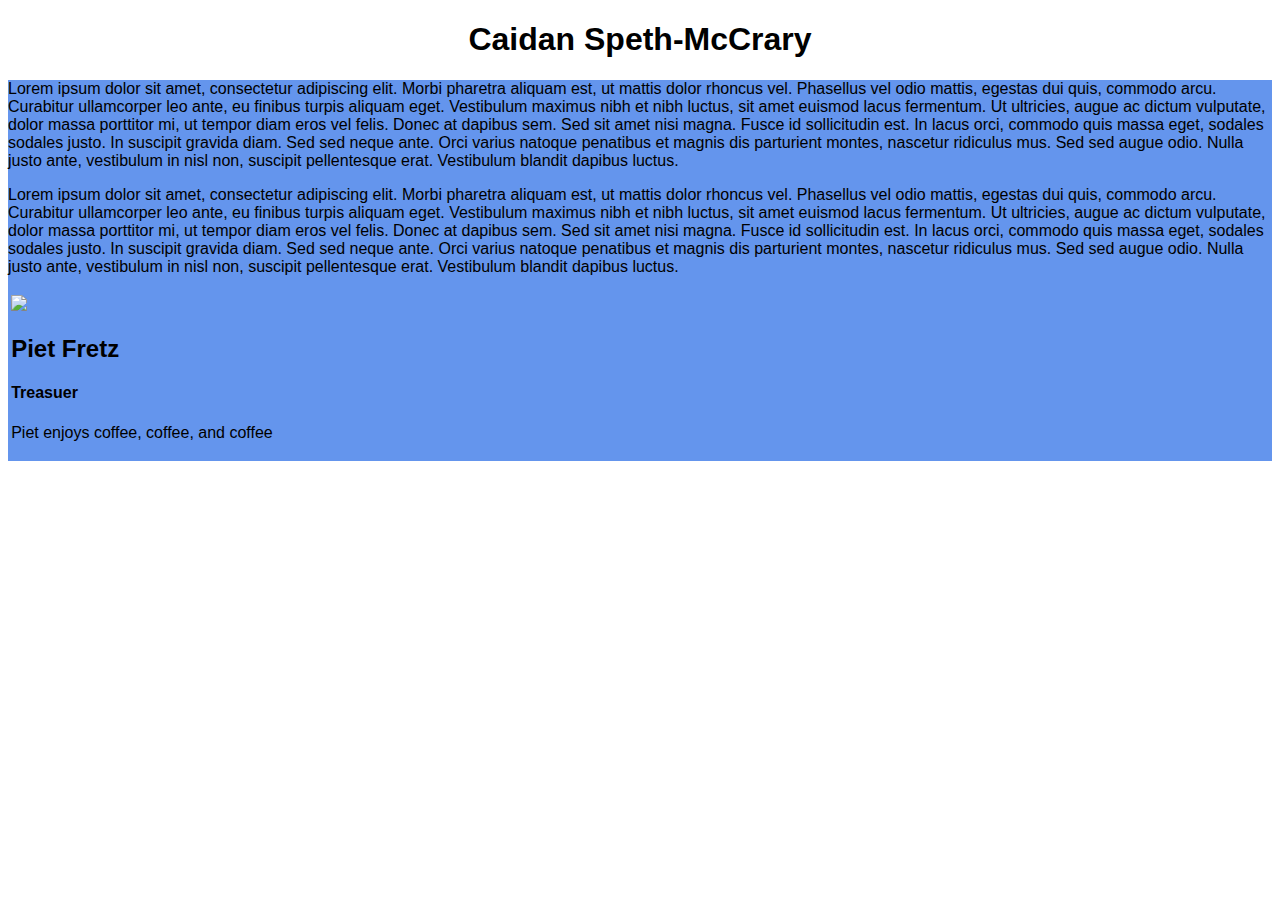
==== public/index.html @ 0daa0dbf "testing" ====
<!DOCTYPE html>
<html>
<head>
    <link rel='stylesheet' href='main.css'>
</head>
<body>
    <h1 class='title'> Caidan Speth-McCrary </h1>
    <div class="test" style="background-color:cornflowerblue">
        <div class="yeet">
            <p>Lorem ipsum dolor sit amet, consectetur adipiscing elit. Morbi pharetra aliquam est, ut mattis dolor rhoncus vel. Phasellus vel odio mattis, egestas dui quis, commodo arcu. Curabitur ullamcorper leo ante, eu finibus turpis aliquam eget. Vestibulum maximus nibh et nibh luctus, sit amet euismod lacus fermentum. Ut ultricies, augue ac dictum vulputate, dolor massa porttitor mi, ut tempor diam eros vel felis. Donec at dapibus sem. Sed sit amet nisi magna. Fusce id sollicitudin est. In lacus orci, commodo quis massa eget, sodales sodales justo. In suscipit gravida diam. Sed sed neque ante. Orci varius natoque penatibus et magnis dis parturient montes, nascetur ridiculus mus. Sed sed augue odio. Nulla justo ante, vestibulum in nisl non, suscipit pellentesque erat. Vestibulum blandit dapibus luctus.</p>
            <p>Lorem ipsum dolor sit amet, consectetur adipiscing elit. Morbi pharetra aliquam est, ut mattis dolor rhoncus vel. Phasellus vel odio mattis, egestas dui quis, commodo arcu. Curabitur ullamcorper leo ante, eu finibus turpis aliquam eget. Vestibulum maximus nibh et nibh luctus, sit amet euismod lacus fermentum. Ut ultricies, augue ac dictum vulputate, dolor massa porttitor mi, ut tempor diam eros vel felis. Donec at dapibus sem. Sed sit amet nisi magna. Fusce id sollicitudin est. In lacus orci, commodo quis massa eget, sodales sodales justo. In suscipit gravida diam. Sed sed neque ante. Orci varius natoque penatibus et magnis dis parturient montes, nascetur ridiculus mus. Sed sed augue odio. Nulla justo ante, vestibulum in nisl non, suscipit pellentesque erat. Vestibulum blandit dapibus luctus.</p>
        <div class="member" style="display:block;  padding:0.2em;">
                        <img src="/assets/piet.png" class="pic">
                        <h2>Piet Fretz</h2>
                        <h4>Treasuer</h4>
                        <p> Piet enjoys coffee, coffee, and coffee</p>
                </div>
        </div>
        <div class="yeet">
        
        </div>
    </div>
</body>
</html>
---- public/main.css ----
* {
    font-family: Arial, Helvetica, sans-serif;
}
.title {
    text-align: center;
    background-color: white;
}

.nav-bar {

}
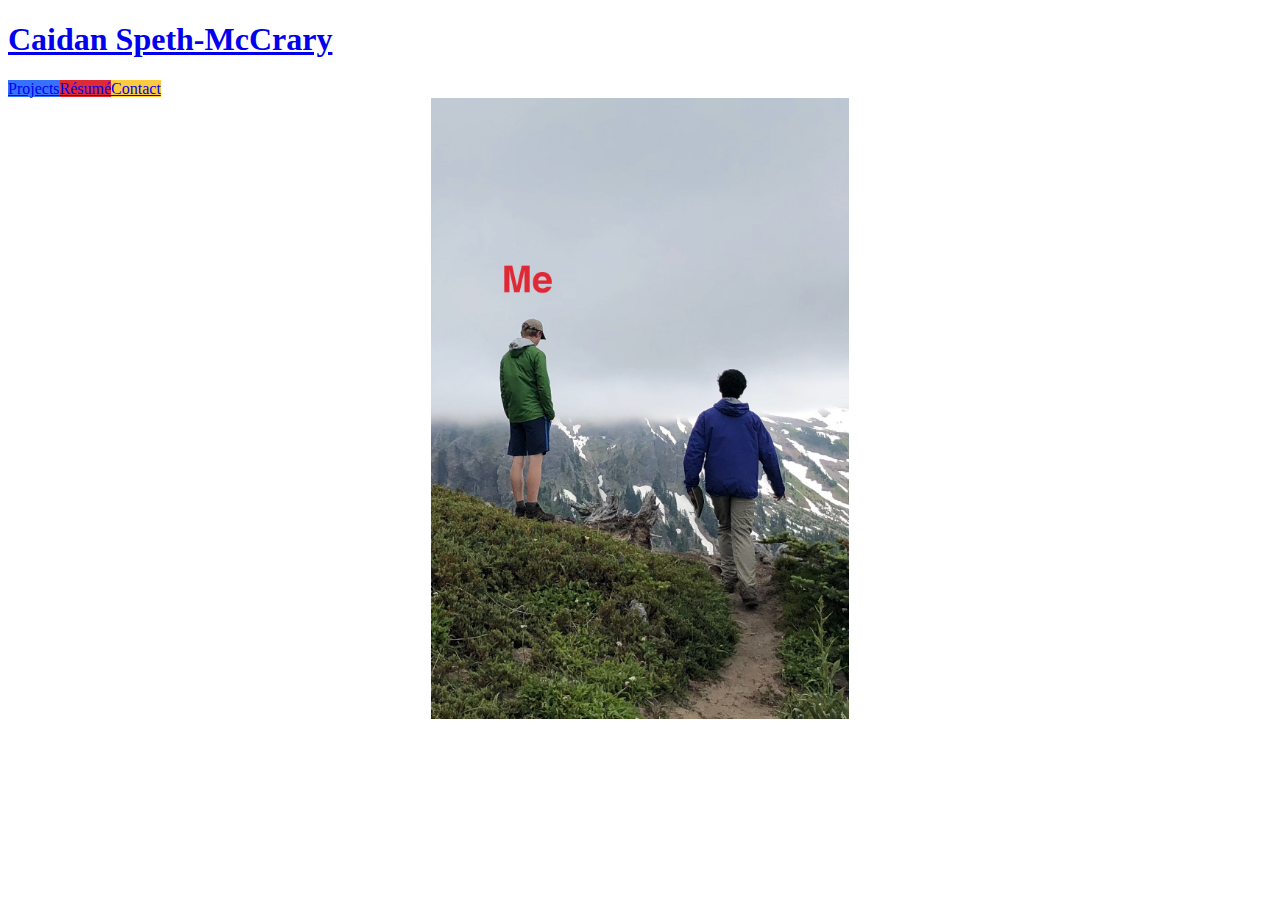
==== commit ad9644a1: "its a start :)" ====
--- a/public/index.html
+++ b/public/index.html
@@ -1,24 +1,15 @@
 <!DOCTYPE html>
 <html>
 <head>
-    <link rel='stylesheet' href='main.css'>
+    <link rel='stylesheet' href='/main.css'>
 </head>
 <body>
-    <h1 class='title'> Caidan Speth-McCrary </h1>
-    <div class="test" style="background-color:cornflowerblue">
-        <div class="yeet">
-            <p>Lorem ipsum dolor sit amet, consectetur adipiscing elit. Morbi pharetra aliquam est, ut mattis dolor rhoncus vel. Phasellus vel odio mattis, egestas dui quis, commodo arcu. Curabitur ullamcorper leo ante, eu finibus turpis aliquam eget. Vestibulum maximus nibh et nibh luctus, sit amet euismod lacus fermentum. Ut ultricies, augue ac dictum vulputate, dolor massa porttitor mi, ut tempor diam eros vel felis. Donec at dapibus sem. Sed sit amet nisi magna. Fusce id sollicitudin est. In lacus orci, commodo quis massa eget, sodales sodales justo. In suscipit gravida diam. Sed sed neque ante. Orci varius natoque penatibus et magnis dis parturient montes, nascetur ridiculus mus. Sed sed augue odio. Nulla justo ante, vestibulum in nisl non, suscipit pellentesque erat. Vestibulum blandit dapibus luctus.</p>
-            <p>Lorem ipsum dolor sit amet, consectetur adipiscing elit. Morbi pharetra aliquam est, ut mattis dolor rhoncus vel. Phasellus vel odio mattis, egestas dui quis, commodo arcu. Curabitur ullamcorper leo ante, eu finibus turpis aliquam eget. Vestibulum maximus nibh et nibh luctus, sit amet euismod lacus fermentum. Ut ultricies, augue ac dictum vulputate, dolor massa porttitor mi, ut tempor diam eros vel felis. Donec at dapibus sem. Sed sit amet nisi magna. Fusce id sollicitudin est. In lacus orci, commodo quis massa eget, sodales sodales justo. In suscipit gravida diam. Sed sed neque ante. Orci varius natoque penatibus et magnis dis parturient montes, nascetur ridiculus mus. Sed sed augue odio. Nulla justo ante, vestibulum in nisl non, suscipit pellentesque erat. Vestibulum blandit dapibus luctus.</p>
-        <div class="member" style="display:block;  padding:0.2em;">
-                        <img src="/assets/piet.png" class="pic">
-                        <h2>Piet Fretz</h2>
-                        <h4>Treasuer</h4>
-                        <p> Piet enjoys coffee, coffee, and coffee</p>
-                </div>
-        </div>
-        <div class="yeet">
-        
-        </div>
+    <h1 class='title'> <a href="/">Caidan Speth-McCrary<a> </h1>
+    <div class="navbar">
+        <a href="/projects" style="background-color: #3772ff;" class="nav-item">Projects</a><a href="/resume" style="background-color: #df2935;" class="nav-item">R&eacute;sum&eacute;</a><a href="/contact" style="background-color: #fdca40;" class="nav-item">Contact</a>
+    </div>
+    <div style="width:100%; text-align:center;">
+    <img src="cabv2.jpg" style="width:33%;">
     </div>
 </body>
 </html>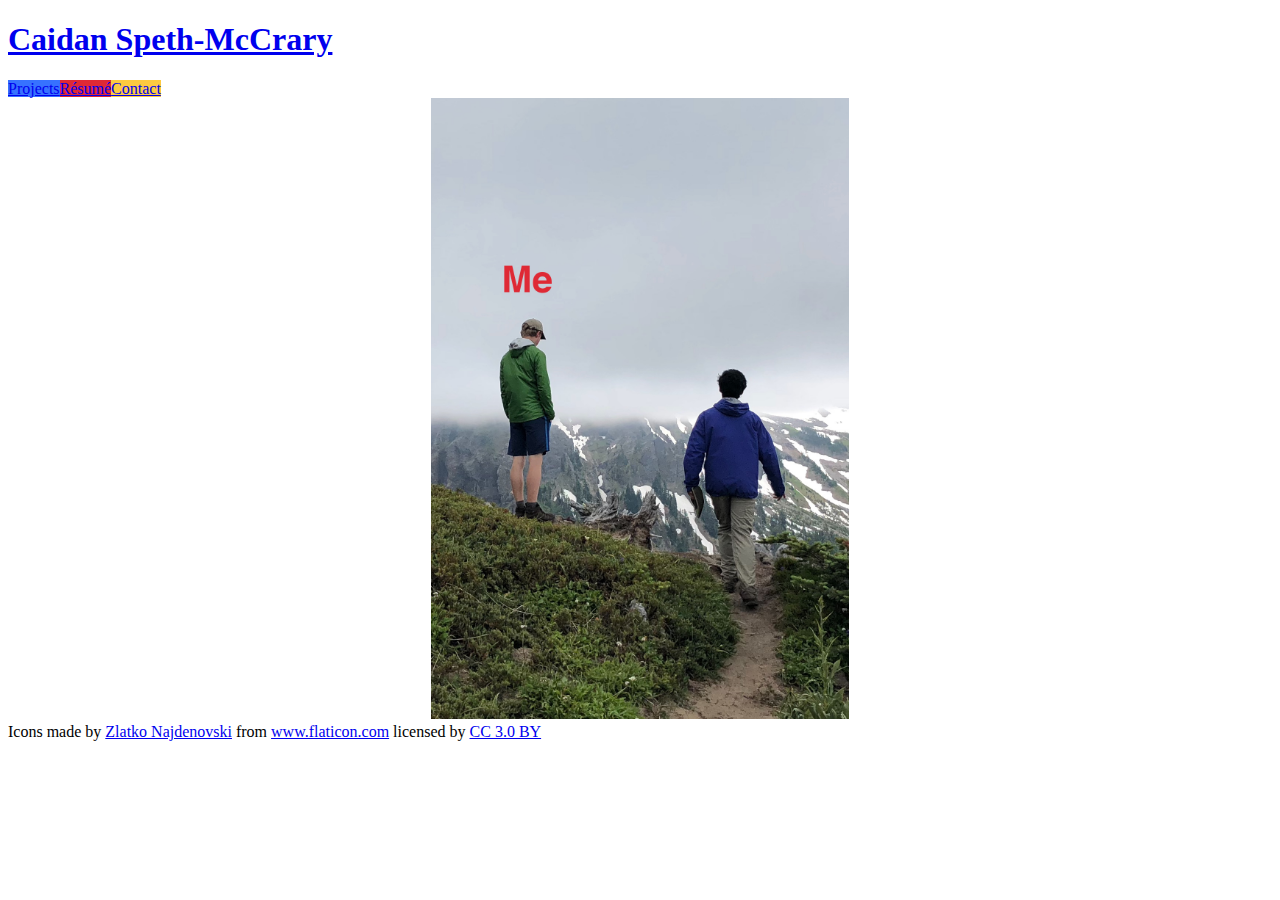
==== commit dfc8efa0: "favicon/credit/assets" ====
--- a/public/index.html
+++ b/public/index.html
@@ -2,6 +2,8 @@
 <html>
 <head>
     <link rel='stylesheet' href='/main.css'>
+    <link rel='icon' type='png' href='/open-book-u.png'>
+
 </head>
 <body>
     <h1 class='title'> <a href="/">Caidan Speth-McCrary<a> </h1>
@@ -11,5 +13,7 @@
     <div style="width:100%; text-align:center;">
     <img src="cabv2.jpg" style="width:33%;">
     </div>
+    <div class="credit">Icons made by <a href="https://www.flaticon.com/authors/zlatko-najdenovski" title="Zlatko Najdenovski">Zlatko Najdenovski</a> from <a href="https://www.flaticon.com/" title="Flaticon">www.flaticon.com</a> licensed by <a href="http://creativecommons.org/licenses/by/3.0/" title="Creative Commons BY 3.0" target="_blank">CC 3.0 BY</a></div>    </div>
+
 </body>
 </html>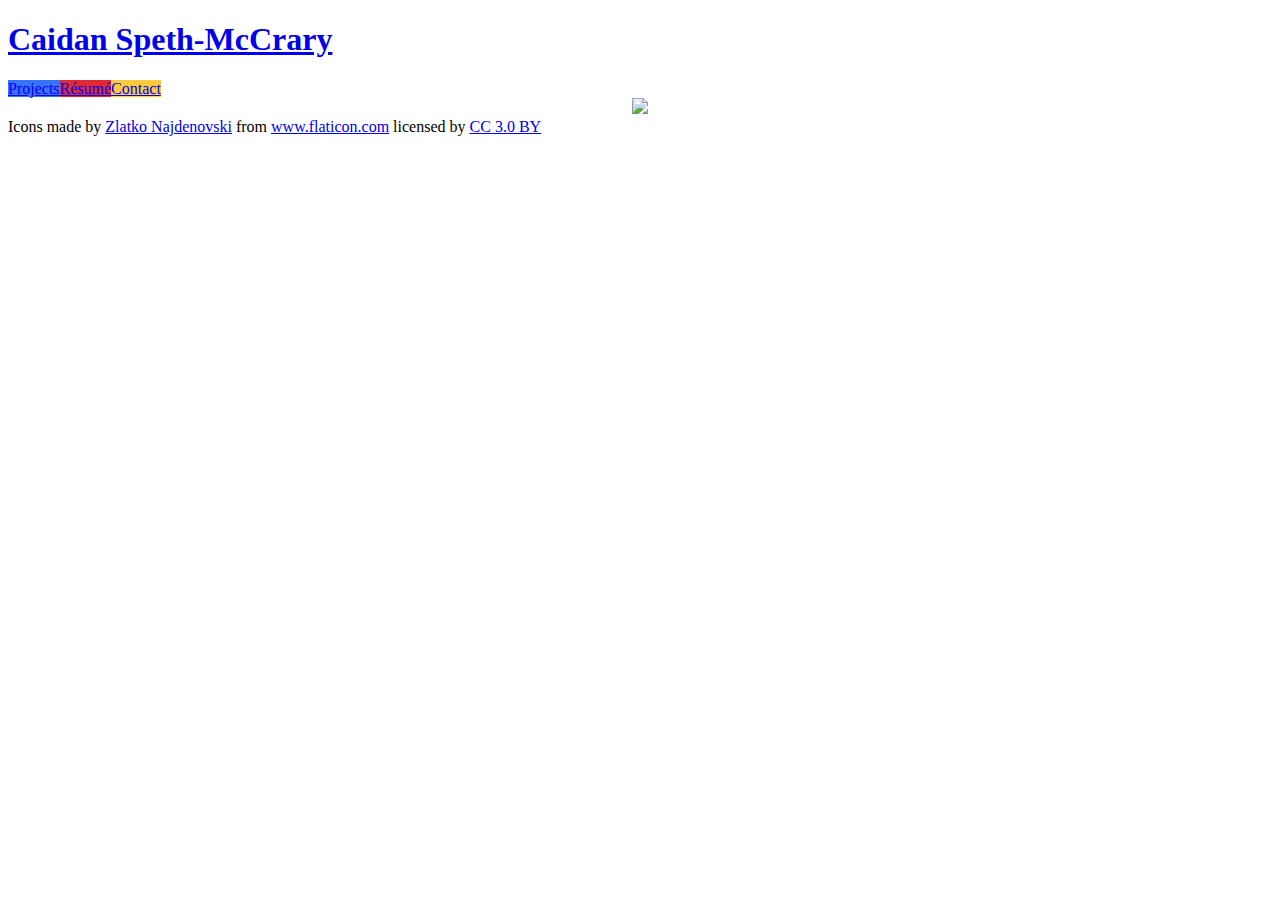
==== commit 59f9ed4d: "ugly resume page added" ====
--- a/public/index.html
+++ b/public/index.html
@@ -2,17 +2,20 @@
 <html>
 <head>
     <link rel='stylesheet' href='/main.css'>
-    <link rel='icon' type='png' href='/open-book-u.png'>
+    <link rel='icon' type='png' href='/assets/open-book-b.png'>
 
 </head>
-<body>
-    <h1 class='title'> <a href="/">Caidan Speth-McCrary<a> </h1>
-    <div class="navbar">
-        <a href="/projects" style="background-color: #3772ff;" class="nav-item">Projects</a><a href="/resume" style="background-color: #df2935;" class="nav-item">R&eacute;sum&eacute;</a><a href="/contact" style="background-color: #fdca40;" class="nav-item">Contact</a>
+<body> 
+    <div class="test-sticky">
+        <h1 class='title'> <a href="/">Caidan Speth-McCrary<a> </h1>
+        <div class="navbar">
+            <a href="/projects" style="background-color: #3772ff;" class="nav-item">Projects</a><a href="/resume" style="background-color: #df2935;" class="nav-item">R&eacute;sum&eacute;</a><a href="/contact" style="background-color: #fdca40;" class="nav-item">Contact</a>
+        </div>
     </div>
     <div style="width:100%; text-align:center;">
-    <img src="cabv2.jpg" style="width:33%;">
+    <img src="/assets/cabv2.jpg" style="width:33%;">
     </div>
+
     <div class="credit">Icons made by <a href="https://www.flaticon.com/authors/zlatko-najdenovski" title="Zlatko Najdenovski">Zlatko Najdenovski</a> from <a href="https://www.flaticon.com/" title="Flaticon">www.flaticon.com</a> licensed by <a href="http://creativecommons.org/licenses/by/3.0/" title="Creative Commons BY 3.0" target="_blank">CC 3.0 BY</a></div>    </div>
 
 </body>
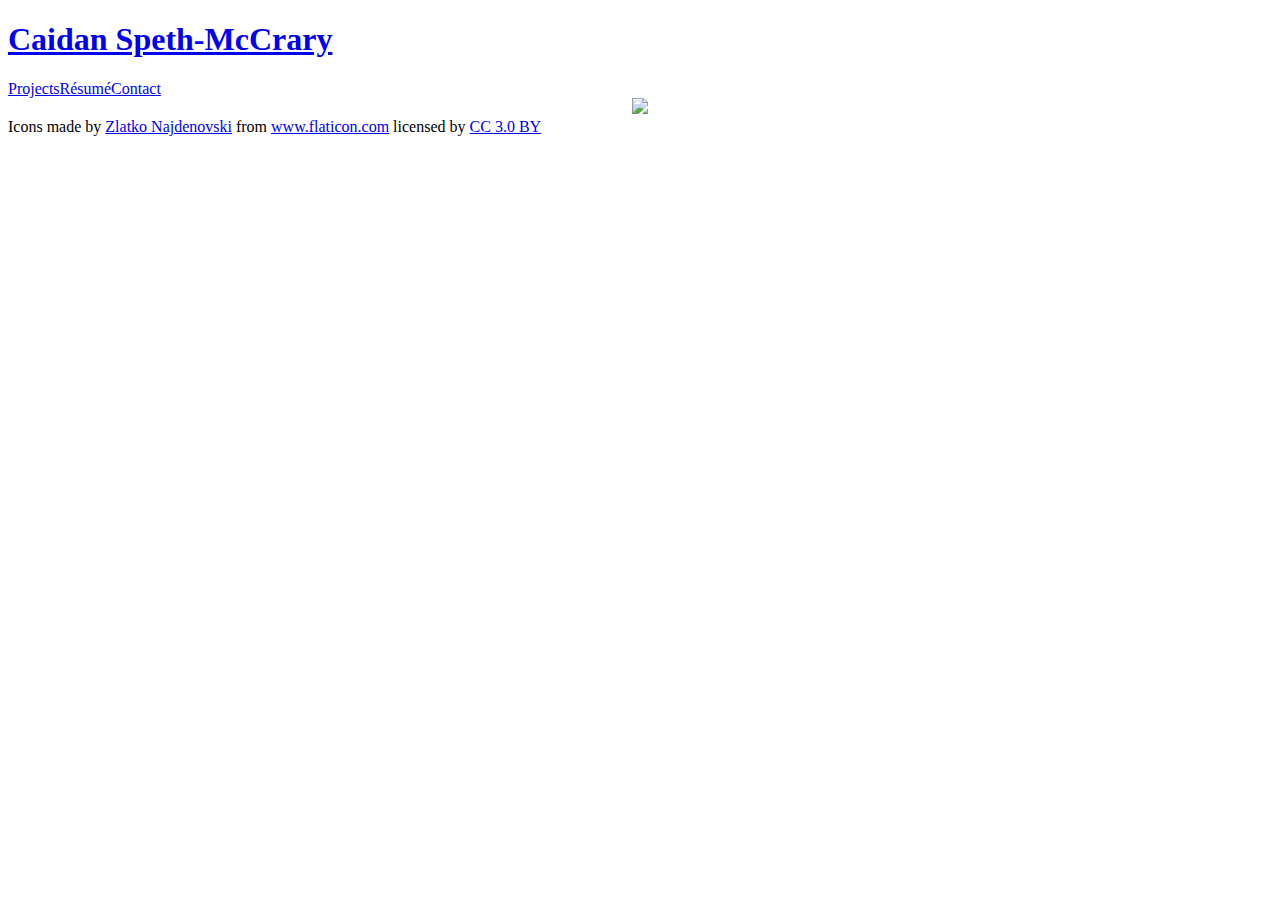
==== commit f0186994: "redid resume, cleaned up navbar" ====
--- a/public/index.html
+++ b/public/index.html
@@ -2,18 +2,17 @@
 <html>
 <head>
     <link rel='stylesheet' href='/main.css'>
-    <link rel='icon' type='png' href='/assets/open-book-b.png'>
-
+    <link rel='icon' type='png' href='/assets/open-book-u.png'>
+    <title>Caidan SM | Home</title>
 </head>
 <body> 
     <div class="test-sticky">
-        <h1 class='title'> <a href="/">Caidan Speth-McCrary<a> </h1>
+        <h1 class='title'> <a href="/">Caidan Speth-McCrary</a> </h1>
         <div class="navbar">
-            <a href="/projects" style="background-color: #3772ff;" class="nav-item">Projects</a><a href="/resume" style="background-color: #df2935;" class="nav-item">R&eacute;sum&eacute;</a><a href="/contact" style="background-color: #fdca40;" class="nav-item">Contact</a>
+            <a class="nav-item inactive" id="projects-link" href="/projects">Projects</a><a class="nav-item inactive" id="resume-link" href="/resume"  >R&eacute;sum&eacute;</a><a class="nav-item inactive" id="contact-link" href="/contact"  >Contact</a>
         </div>
-    </div>
     <div style="width:100%; text-align:center;">
-    <img src="/assets/cabv2.jpg" style="width:33%;">
+        <img src="/assets/cabv2.jpg" style="width:33%;">
     </div>
 
     <div class="credit">Icons made by <a href="https://www.flaticon.com/authors/zlatko-najdenovski" title="Zlatko Najdenovski">Zlatko Najdenovski</a> from <a href="https://www.flaticon.com/" title="Flaticon">www.flaticon.com</a> licensed by <a href="http://creativecommons.org/licenses/by/3.0/" title="Creative Commons BY 3.0" target="_blank">CC 3.0 BY</a></div>    </div>
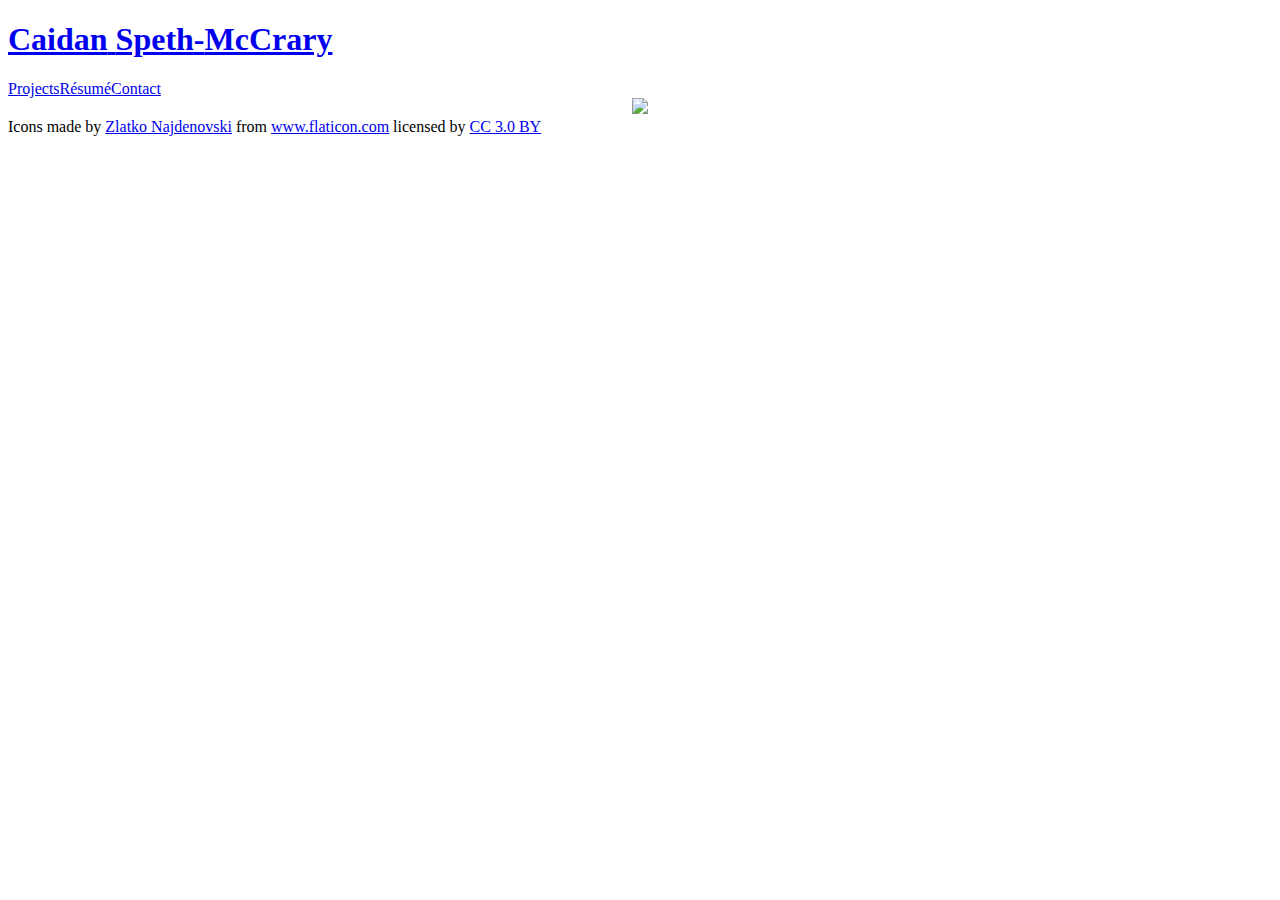
==== commit 5a4f1361: "added animations to title" ====
--- a/public/index.html
+++ b/public/index.html
@@ -7,7 +7,7 @@
 </head>
 <body> 
     <div class="test-sticky">
-        <h1 class='title'> <a href="/">Caidan Speth-McCrary</a> </h1>
+            <h1 class='title'> <a href="/"><span class="title-word Caidan">Caidan</span> <span class="title-word Speth">Speth</span>-<span class="title-word McCrary">McCrary</span></a> </h1>
         <div class="navbar">
             <a class="nav-item inactive" id="projects-link" href="/projects">Projects</a><a class="nav-item inactive" id="resume-link" href="/resume"  >R&eacute;sum&eacute;</a><a class="nav-item inactive" id="contact-link" href="/contact"  >Contact</a>
         </div>
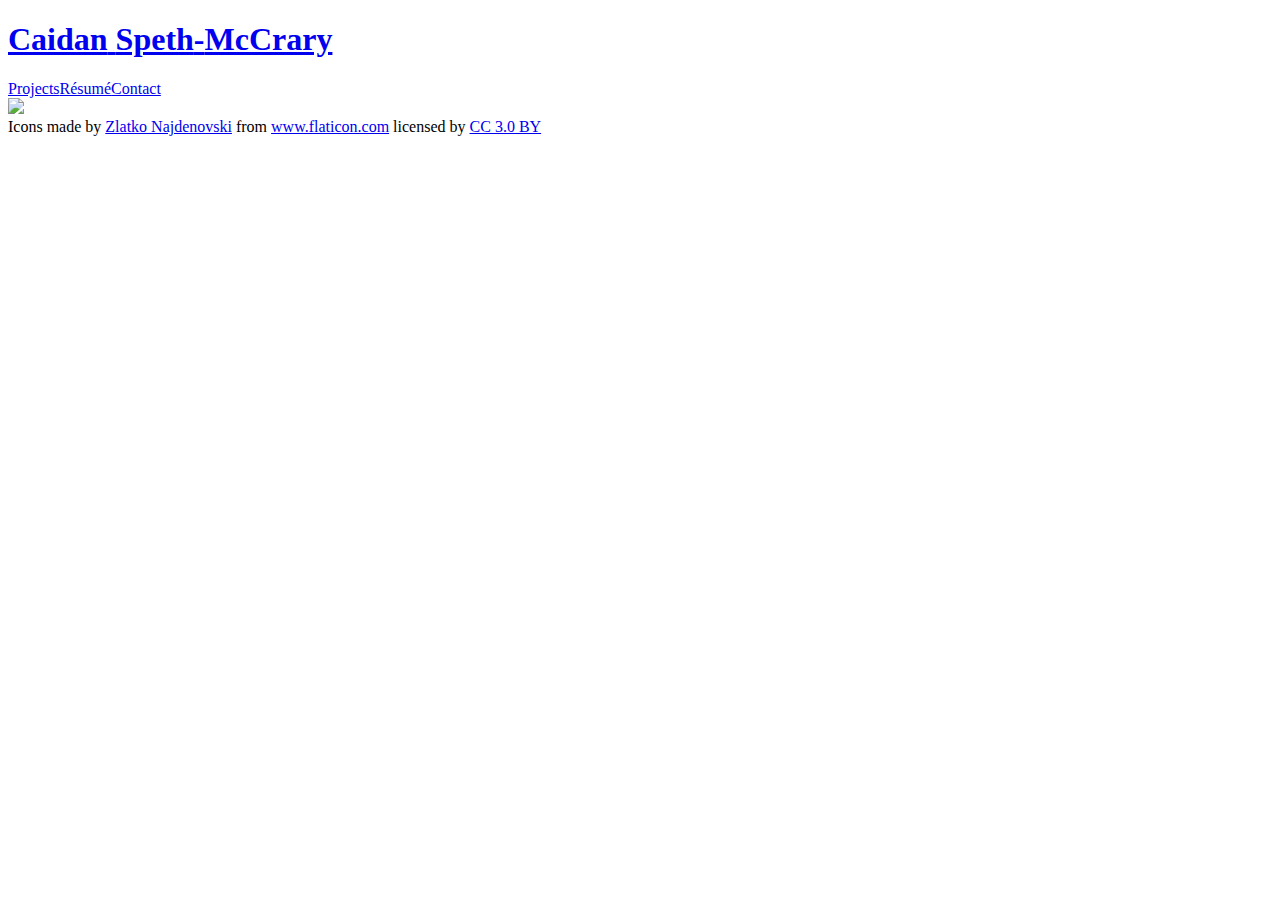
==== commit fda47960: "general fixes" ====
--- a/public/index.html
+++ b/public/index.html
@@ -6,15 +6,13 @@
     <title>Caidan SM | Home</title>
 </head>
 <body> 
-    <div class="test-sticky">
-            <h1 class='title'> <a href="/"><span class="title-word Caidan">Caidan</span> <span class="title-word Speth">Speth</span>-<span class="title-word McCrary">McCrary</span></a> </h1>
-        <div class="navbar">
-            <a class="nav-item inactive" id="projects-link" href="/projects">Projects</a><a class="nav-item inactive" id="resume-link" href="/resume"  >R&eacute;sum&eacute;</a><a class="nav-item inactive" id="contact-link" href="/contact"  >Contact</a>
-        </div>
-    <div style="width:100%; text-align:center;">
-        <img src="/assets/cabv2.jpg" style="width:33%;">
+    <h1 class='title'> <a href="/"><span class="title-word Caidan">Caidan</span> <span class="title-word Speth">Speth</span>-<span class="title-word McCrary">McCrary</span></a> </h1>
+    <div class="navbar">
+        <a class="nav-item inactive" id="projects-link" href="/projects">Projects</a><a class="nav-item inactive" id="resume-link" href="/resume"  >R&eacute;sum&eacute;</a><a class="nav-item inactive" id="contact-link" href="/contact"  >Contact</a>
     </div>
-
+    <div id="main-content">
+        <img src="/assets/cabv2.jpg" style="width:100%">
+    </div>
     <div class="credit">Icons made by <a href="https://www.flaticon.com/authors/zlatko-najdenovski" title="Zlatko Najdenovski">Zlatko Najdenovski</a> from <a href="https://www.flaticon.com/" title="Flaticon">www.flaticon.com</a> licensed by <a href="http://creativecommons.org/licenses/by/3.0/" title="Creative Commons BY 3.0" target="_blank">CC 3.0 BY</a></div>    </div>
 
 </body>
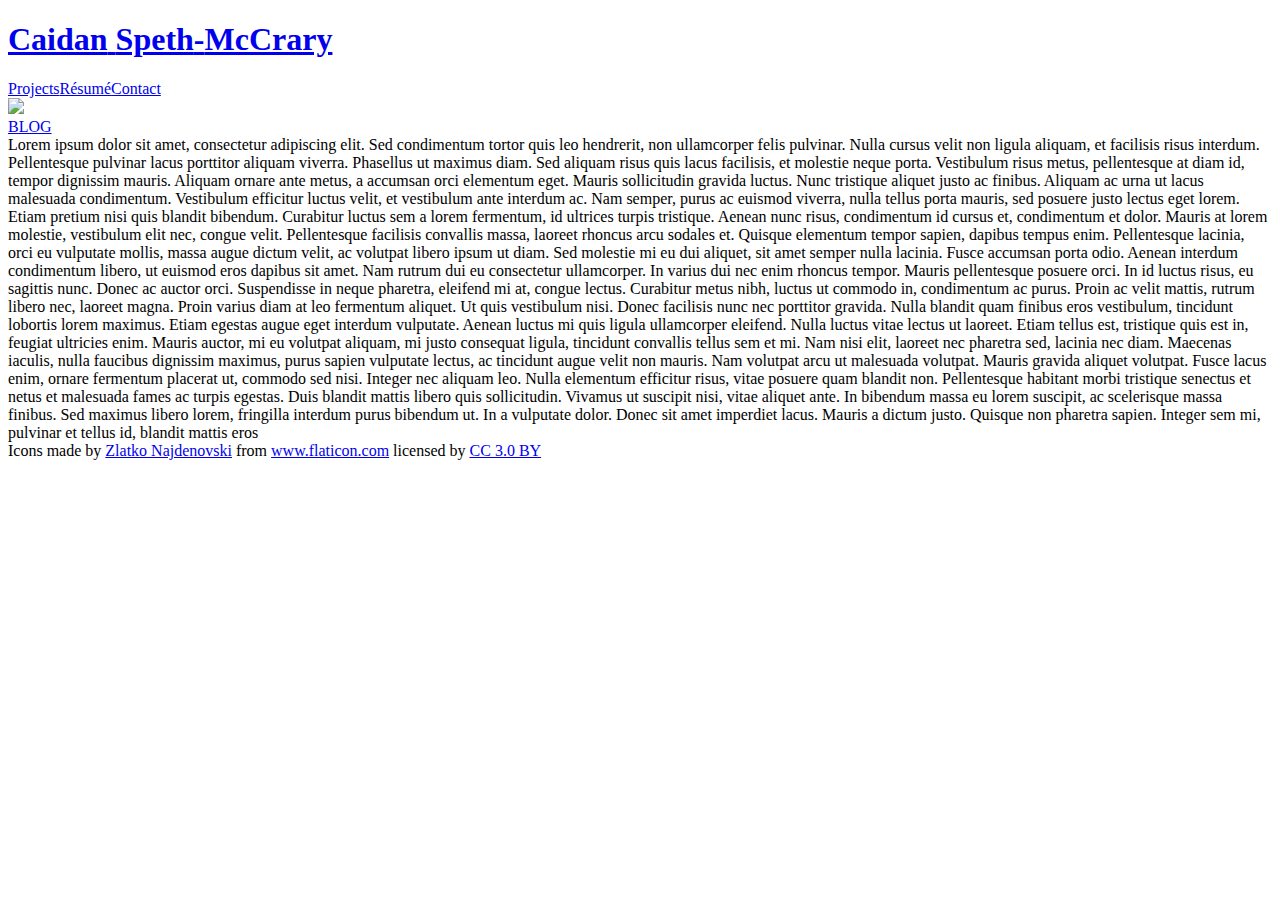
==== commit 42744908: "new project for trance" ====
--- a/public/index.html
+++ b/public/index.html
@@ -13,7 +13,16 @@
     <div id="main-content">
         <img src="/assets/cabv2.jpg" style="width:100%">
     </div>
-    <div class="credit">Icons made by <a href="https://www.flaticon.com/authors/zlatko-najdenovski" title="Zlatko Najdenovski">Zlatko Najdenovski</a> from <a href="https://www.flaticon.com/" title="Flaticon">www.flaticon.com</a> licensed by <a href="http://creativecommons.org/licenses/by/3.0/" title="Creative Commons BY 3.0" target="_blank">CC 3.0 BY</a></div>    </div>
-
+    <a id="blog-button" href="#blog"> BLOG </a>
+    <div id="blog">
+        <div class="blog-entry">
+                Lorem ipsum dolor sit amet, consectetur adipiscing elit. Sed condimentum tortor quis leo hendrerit, non ullamcorper felis pulvinar. Nulla cursus velit non ligula aliquam, et facilisis risus interdum. Pellentesque pulvinar lacus porttitor aliquam viverra. Phasellus ut maximus diam. Sed aliquam risus quis lacus facilisis, et molestie neque porta. Vestibulum risus metus, pellentesque at diam id, tempor dignissim mauris. Aliquam ornare ante metus, a accumsan orci elementum eget. Mauris sollicitudin gravida luctus. Nunc tristique aliquet justo ac finibus. Aliquam ac urna ut lacus malesuada condimentum. Vestibulum efficitur luctus velit, et vestibulum ante interdum ac. Nam semper, purus ac euismod viverra, nulla tellus porta mauris, sed posuere justo lectus eget lorem. Etiam pretium nisi quis blandit bibendum. Curabitur luctus sem a lorem fermentum, id ultrices turpis tristique.
+                Aenean nunc risus, condimentum id cursus et, condimentum et dolor. Mauris at lorem molestie, vestibulum elit nec, congue velit. Pellentesque facilisis convallis massa, laoreet rhoncus arcu sodales et. Quisque elementum tempor sapien, dapibus tempus enim. Pellentesque lacinia, orci eu vulputate mollis, massa augue dictum velit, ac volutpat libero ipsum ut diam. Sed molestie mi eu dui aliquet, sit amet semper nulla lacinia. Fusce accumsan porta odio. Aenean interdum condimentum libero, ut euismod eros dapibus sit amet. Nam rutrum dui eu consectetur ullamcorper.                
+                In varius dui nec enim rhoncus tempor. Mauris pellentesque posuere orci. In id luctus risus, eu sagittis nunc. Donec ac auctor orci. Suspendisse in neque pharetra, eleifend mi at, congue lectus. Curabitur metus nibh, luctus ut commodo in, condimentum ac purus. Proin ac velit mattis, rutrum libero nec, laoreet magna.               
+                Proin varius diam at leo fermentum aliquet. Ut quis vestibulum nisi. Donec facilisis nunc nec porttitor gravida. Nulla blandit quam finibus eros vestibulum, tincidunt lobortis lorem maximus. Etiam egestas augue eget interdum vulputate. Aenean luctus mi quis ligula ullamcorper eleifend. Nulla luctus vitae lectus ut laoreet. Etiam tellus est, tristique quis est in, feugiat ultricies enim. Mauris auctor, mi eu volutpat aliquam, mi justo consequat ligula, tincidunt convallis tellus sem et mi. Nam nisi elit, laoreet nec pharetra sed, lacinia nec diam. Maecenas iaculis, nulla faucibus dignissim maximus, purus sapien vulputate lectus, ac tincidunt augue velit non mauris. Nam volutpat arcu ut malesuada volutpat. Mauris gravida aliquet volutpat.                
+                Fusce lacus enim, ornare fermentum placerat ut, commodo sed nisi. Integer nec aliquam leo. Nulla elementum efficitur risus, vitae posuere quam blandit non. Pellentesque habitant morbi tristique senectus et netus et malesuada fames ac turpis egestas. Duis blandit mattis libero quis sollicitudin. Vivamus ut suscipit nisi, vitae aliquet ante. In bibendum massa eu lorem suscipit, ac scelerisque massa finibus. Sed maximus libero lorem, fringilla interdum purus bibendum ut. In a vulputate dolor. Donec sit amet imperdiet lacus. Mauris a dictum justo. Quisque non pharetra sapien. Integer sem mi, pulvinar et tellus id, blandit mattis eros
+        </div>
+    </div>
+    <div class="credit">Icons made by <a href="https://www.flaticon.com/authors/zlatko-najdenovski" title="Zlatko Najdenovski">Zlatko Najdenovski</a> from <a href="https://www.flaticon.com/" title="Flaticon">www.flaticon.com</a> licensed by <a href="http://creativecommons.org/licenses/by/3.0/" title="Creative Commons BY 3.0" target="_blank">CC 3.0 BY</a></div> 
 </body>
 </html>